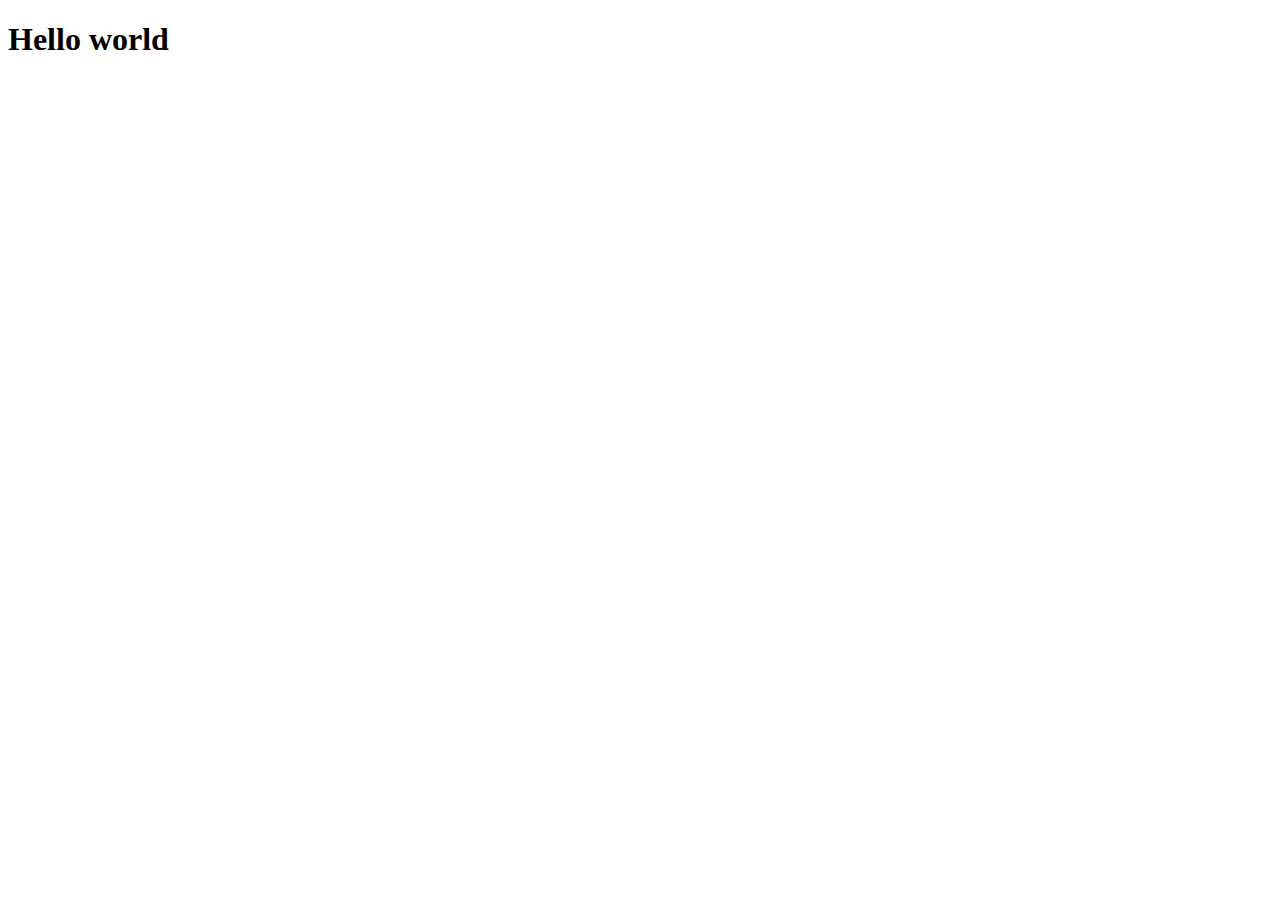
==== git_demo.html @ ac01ec5b "New_file" ====
<!DOCTYPE html>
<html lang="en">
<head>
    <meta charset="UTF-8">
    <meta name="viewport" content="width=device-width, initial-scale=1.0">
    <title>Document</title>
</head>
<body>
    <h1>Hello world</h1>
</body>
</html>
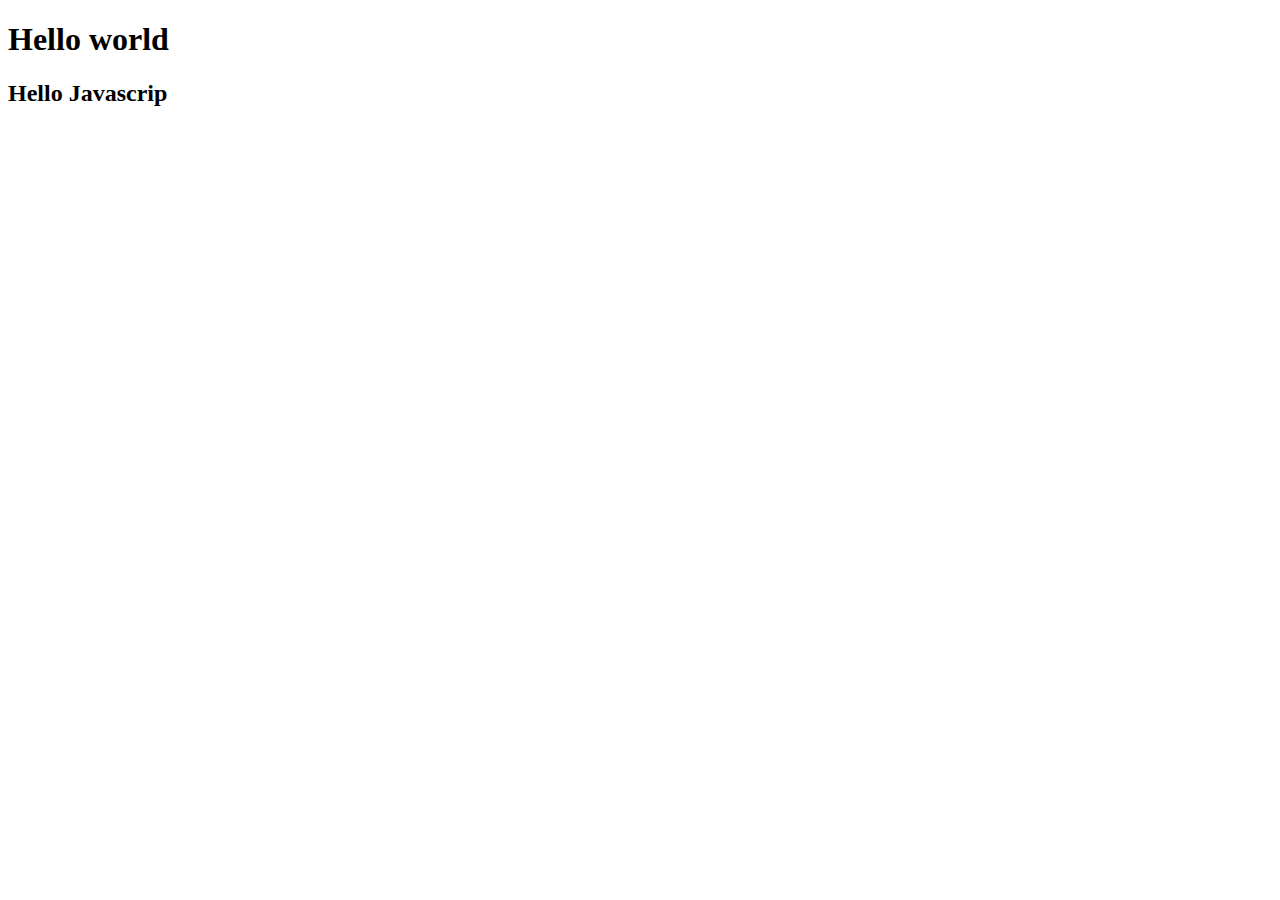
==== commit 59f0d7dd: "Update_message" ====
--- a/git_demo.html
+++ b/git_demo.html
@@ -7,5 +7,6 @@
 </head>
 <body>
     <h1>Hello world</h1>
+    <h2>Hello Javascrip</h2>
 </body>
 </html>